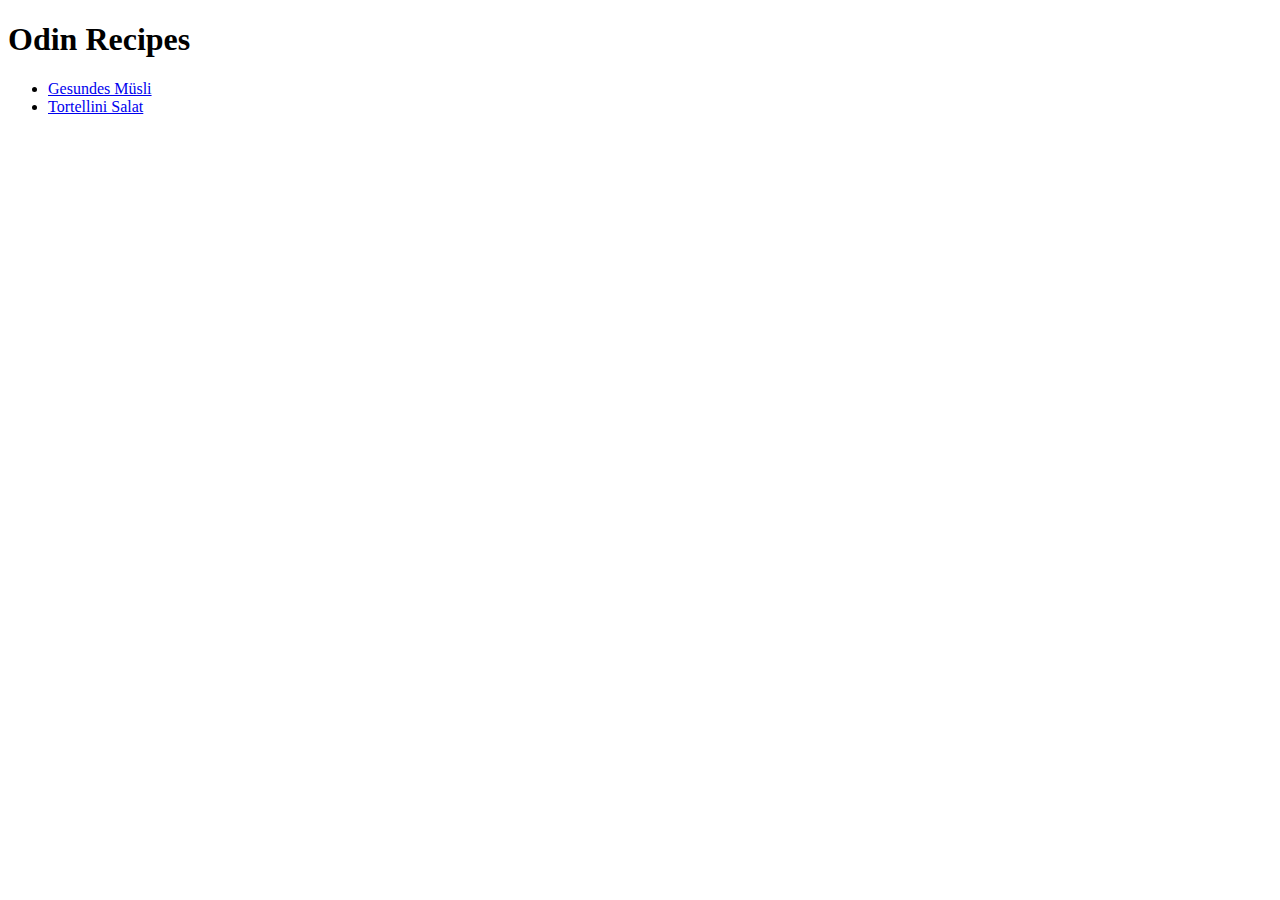
==== index.html @ 11600fba "added index" ====
<!DOCTYPE html>
<html lang="en">
<head>
    <meta charset="UTF-8">
    <meta http-equiv="X-UA-Compatible" content="IE=edge">
    <meta name="viewport" content="width=device-width, initial-scale=1.0">
    <title>TOP Recipes by atiixx</title>
</head>
<body>
    <h1>Odin Recipes</h1>
<div>
   <ul>
   <li> <a href="recipes/gesundes_muesli.html">Gesundes Müsli</a> </li>
   <li><a href="recipes/ts.html">Tortellini Salat</a></li>
</ul> 
</div>

</body>
</html>
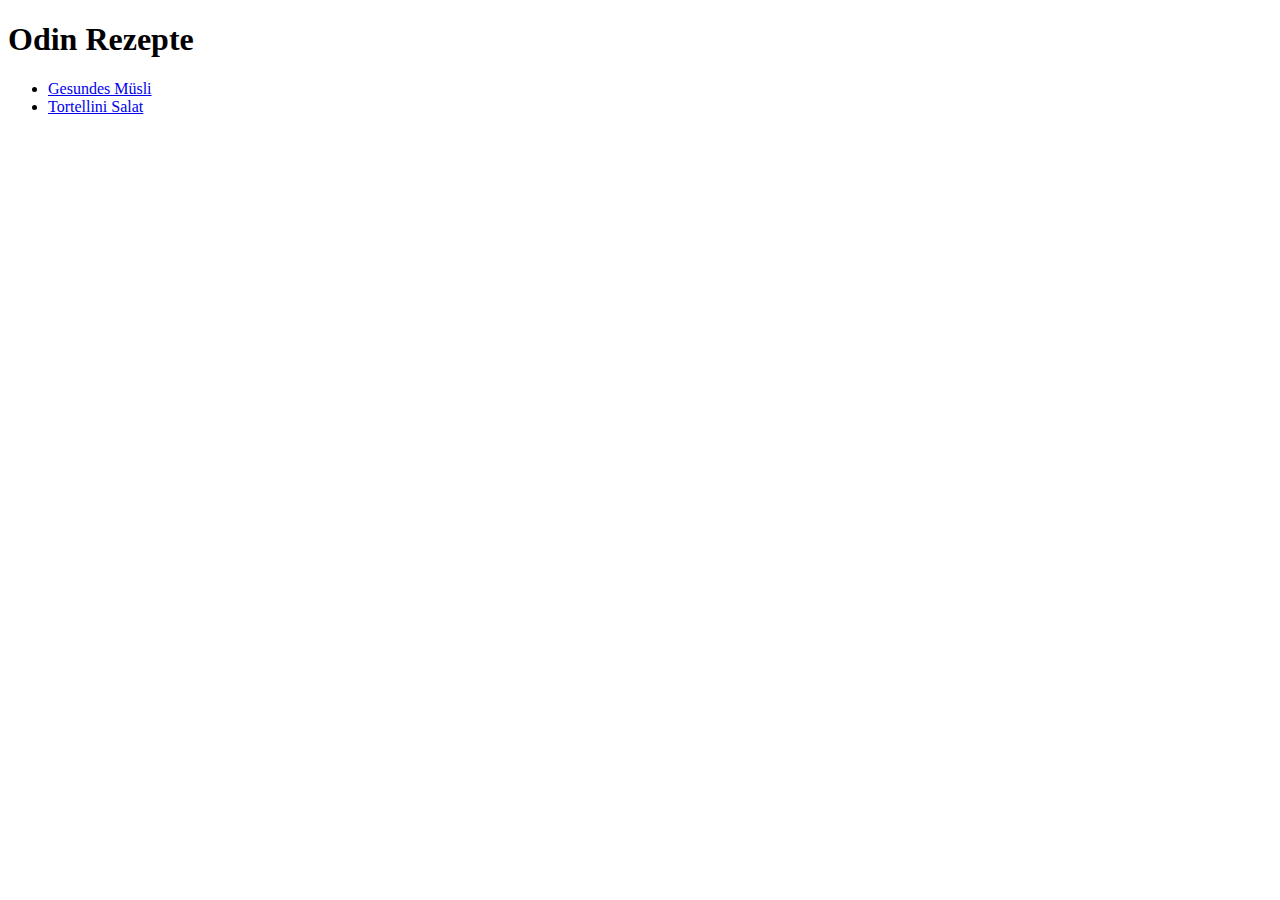
==== commit d0caef61: "fixed spelling error" ====
--- a/index.html
+++ b/index.html
@@ -7,7 +7,7 @@
     <title>TOP Recipes by atiixx</title>
 </head>
 <body>
-    <h1>Odin Recipes</h1>
+    <h1>Odin Rezepte</h1>
 <div>
    <ul>
    <li> <a href="recipes/gesundes_muesli.html">Gesundes Müsli</a> </li>
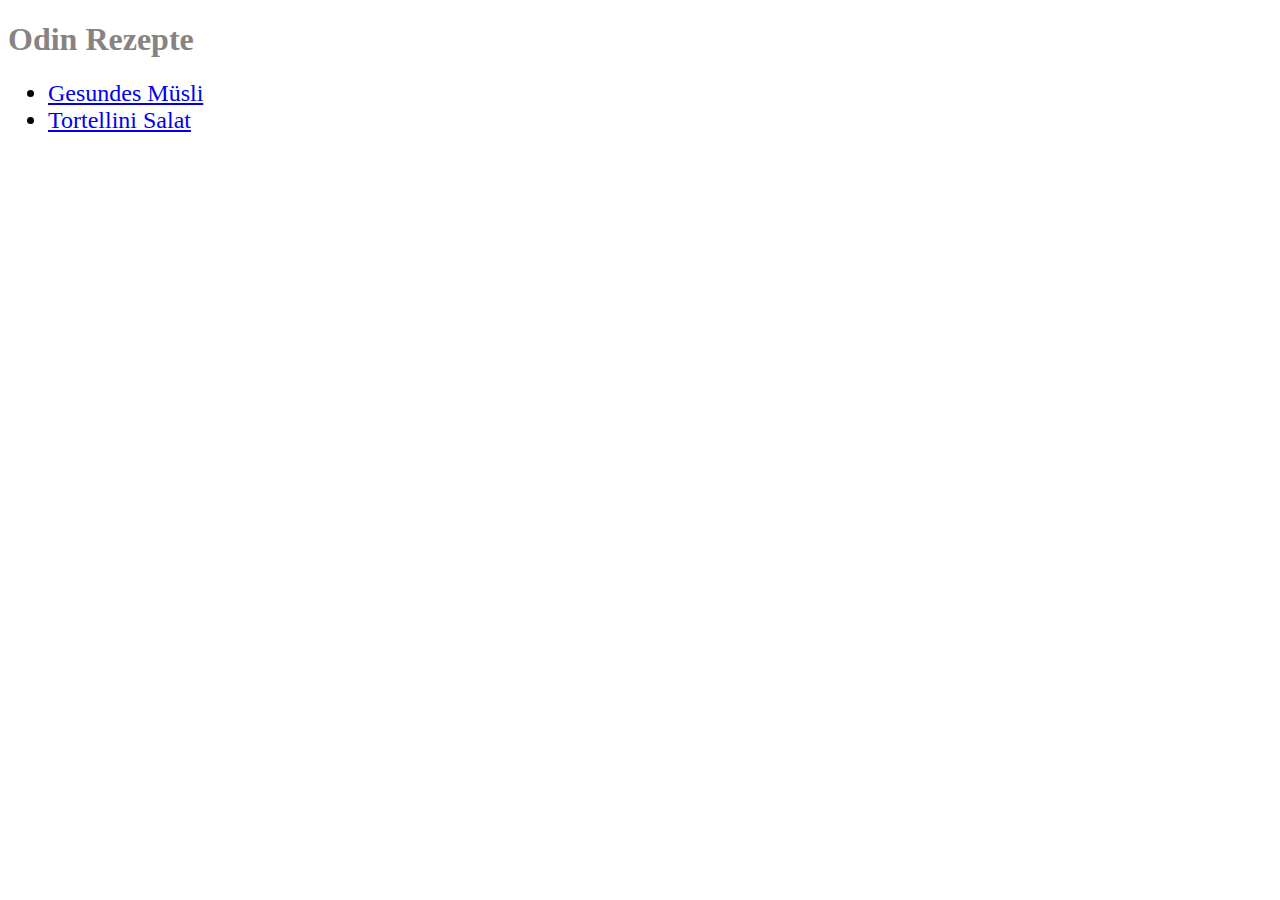
==== commit 332f61a7: "added some css for css foundations" ====
--- a/index.html
+++ b/index.html
@@ -5,9 +5,10 @@
     <meta http-equiv="X-UA-Compatible" content="IE=edge">
     <meta name="viewport" content="width=device-width, initial-scale=1.0">
     <title>TOP Recipes by atiixx</title>
+    <link rel="stylesheet" href="style.css">
 </head>
 <body>
-    <h1>Odin Rezepte</h1>
+    <h1 class="headline">Odin Rezepte</h1>
 <div>
    <ul>
    <li> <a href="recipes/gesundes_muesli.html">Gesundes Müsli</a> </li>
--- a/style.css
+++ b/style.css
@@ -0,0 +1,24 @@
+* {
+    font-family: Copperplate, Papyrus, fantasy;
+}
+
+.headline {
+    color: rgb(136, 131, 131);
+}
+
+.ingredients li{
+    font-family: Arial, sans-serif;
+}
+
+.images {
+    width: 500px;
+    height: auto;
+}
+
+li{
+    font-size: 24px;
+}
+
+ol li {
+    color: #318031;
+}